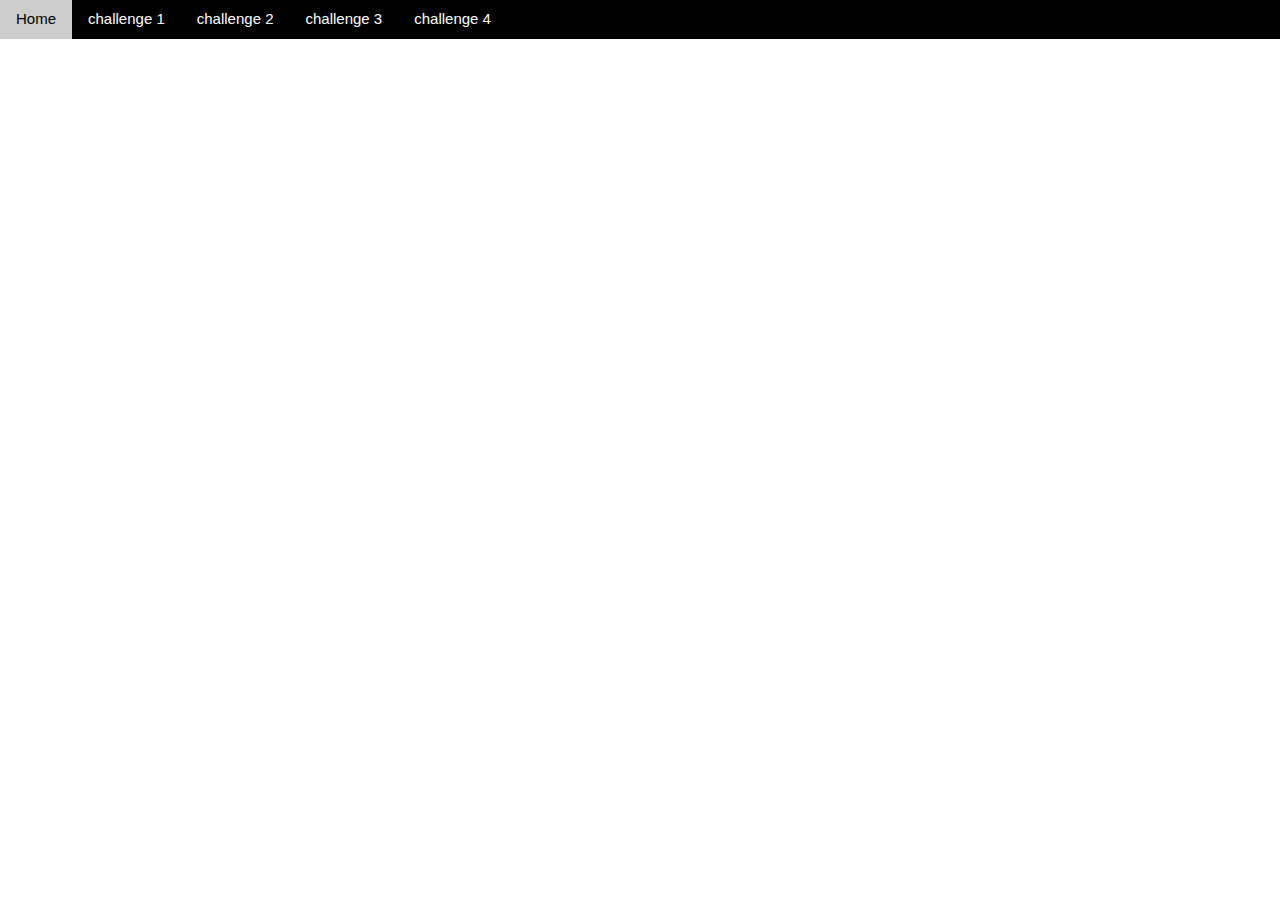
==== challenge2/index.html @ 76966ef9 "Challenge one complete and challenge two just started" ====
<!DOCTYPE html>
<html lang="en">

<head>
    <meta charset="UTF-8">
    <meta http-equiv="X-UA-Compatible" content="IE=edge">
    <meta name="viewport" content="width=device-width, initial-scale=1.0">
    <link rel="stylesheet" href="https://www.w3schools.com/w3css/4/w3.css">
    <link rel="stylesheet" href="style.css">
    <title>CSS challenge</title>    
</head>

<body>
    <!-- NAV BAR - DON'T TOUCH ME -->
    <div class="w3-bar w3-black">
        <a href="/index.html" class="w3-bar-item w3-button">Home</a>
        <a href="/challenge1/index.html" class="w3-bar-item w3-button">challenge 1</a>
        <a href="/challenge2/index.html" class="w3-bar-item w3-button">challenge 2</a>
        <a href="/challenge3/index.html" class="w3-bar-item w3-button">challenge 3</a>
        <a href="/challenge4/index.html" class="w3-bar-item w3-button">challenge 4</a>
    </div>


    <!-- YOUR CODE DOWN HERE . Remove the title and start coding  -->

</body>

</html>
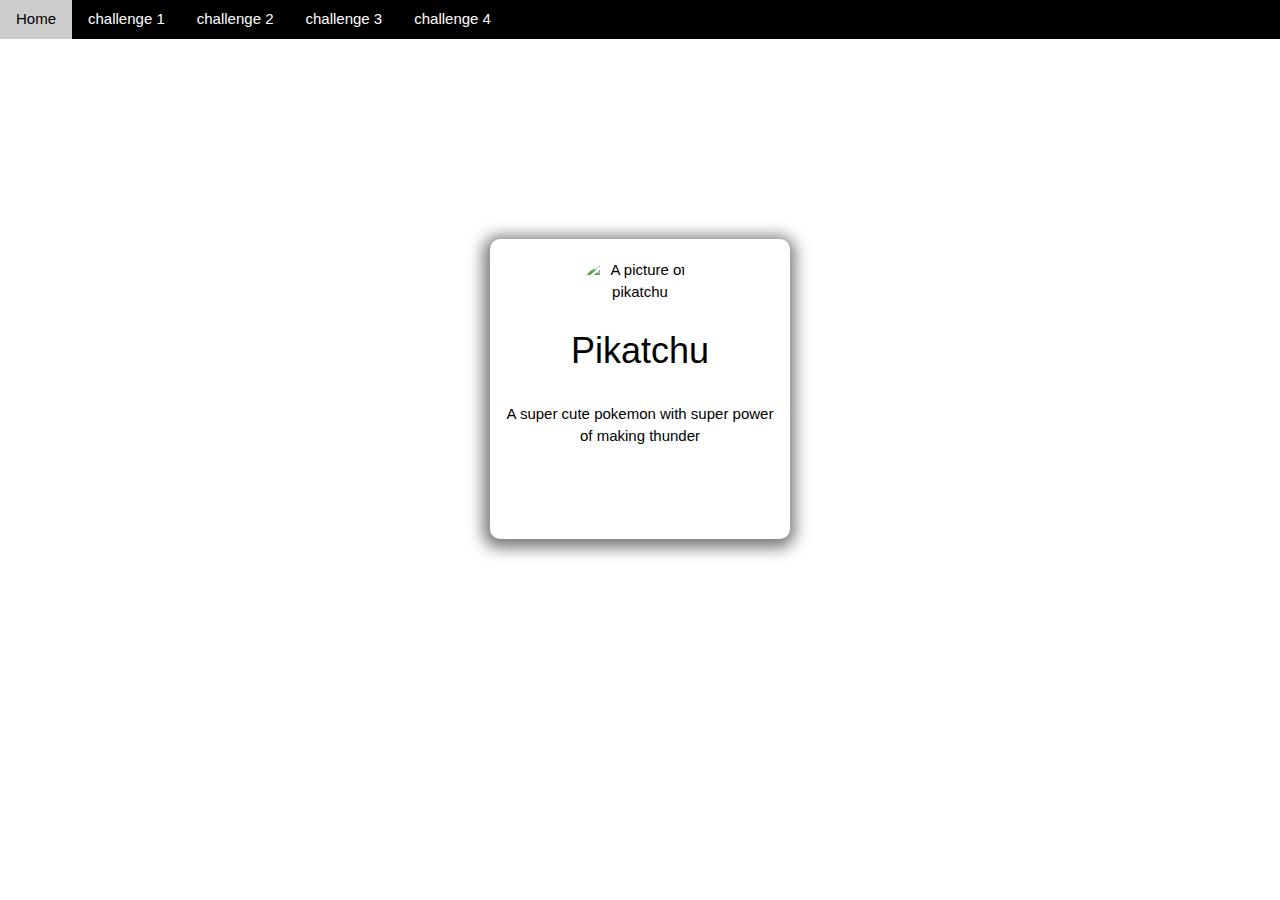
==== commit 8344c25e: "challenge 2 completed" ====
--- a/challenge2/index.html
+++ b/challenge2/index.html
@@ -20,6 +20,13 @@
         <a href="/challenge4/index.html" class="w3-bar-item w3-button">challenge 4</a>
     </div>
 
+<div class="container">
+    <div class="box">
+    <img class="imageprop" src="/assets/pika-profile.png" alt="A picture of pikatchu">
+    <h1>Pikatchu</h1>
+    <p>A super cute pokemon with super power of making thunder</p>
+    </div>
+</div>
 
     <!-- YOUR CODE DOWN HERE . Remove the title and start coding  -->
 
--- a/challenge2/style.css
+++ b/challenge2/style.css
@@ -0,0 +1,43 @@
+body {
+  background-image: url(/assets/pokemon-bg.jpg);
+  justify-content: center;
+}
+
+div {
+  display: flex;
+}
+
+.container {
+  display: flex;
+  justify-content: center;
+  margin: 200px;
+}
+
+.box {
+  align-items: center;
+  flex-direction: column;
+  height: 300px;
+  width: 300px;
+  background: #fff;
+  padding: 50px;
+  border-radius: 10px;
+  position: relative;
+  text-align: center;
+  padding: 10px;
+  -webkit-box-shadow: -1px 3px 15px 6px rgba(0, 0, 0, 0.53);
+  box-shadow: -1px 3px 15px 6px rgba(0, 0, 0, 0.53);
+}
+
+.imageprop {
+  width: 40%;
+  border-radius: 50%;
+  margin: 10px;
+}
+
+h1 {
+  font-family: "Lucida Sans", "Lucida Sans Regular", "Lucida Grande",
+    "Lucida Sans Unicode", Geneva, Verdana, sans-serif;
+}
+p {
+  font-weight: 400;
+}
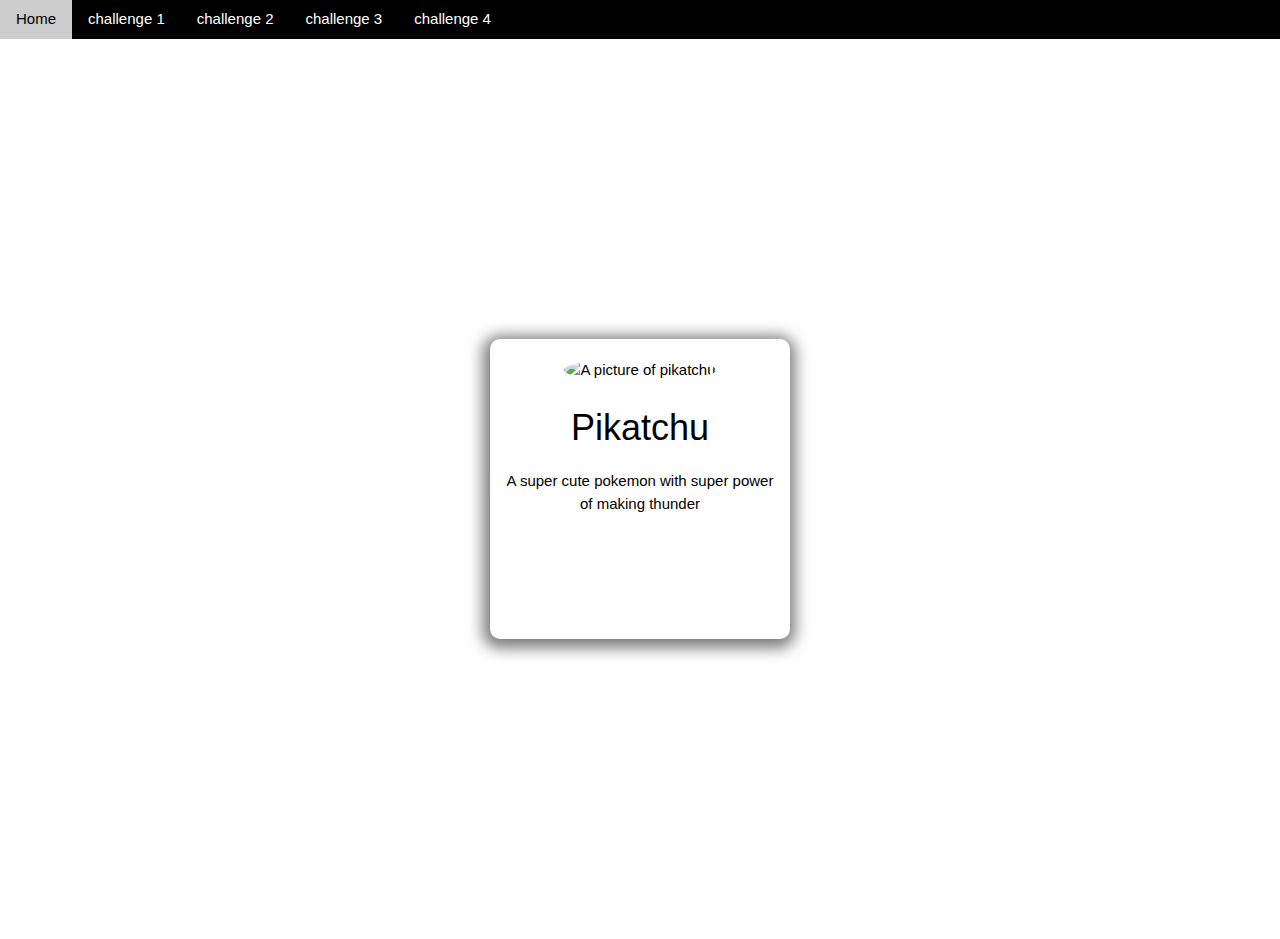
==== commit 7ea650e6: "fixed challenge 2 according to instructors methodology" ====
--- a/challenge2/index.html
+++ b/challenge2/index.html
@@ -22,9 +22,9 @@
 
 <div class="container">
     <div class="box">
-    <img class="imageprop" src="/assets/pika-profile.png" alt="A picture of pikatchu">
-    <h1>Pikatchu</h1>
-    <p>A super cute pokemon with super power of making thunder</p>
+        <img class="imageprop" src="/assets/pika-profile.png" alt="A picture of pikatchu">
+        <h1>Pikatchu</h1>
+        <p>A super cute pokemon with super power of making thunder</p>
     </div>
 </div>
 
--- a/challenge2/style.css
+++ b/challenge2/style.css
@@ -1,35 +1,39 @@
 body {
   background-image: url(/assets/pokemon-bg.jpg);
-  justify-content: center;
-}
-
-div {
-  display: flex;
+  /* justify-content: center; */
 }
 
 .container {
   display: flex;
+  /* flex-direction: column; */
+  /* Justify-content: center: centers the content so that its in the middle */
   justify-content: center;
-  margin: 200px;
+  /* align-items: centers the item relative to the page */
+  align-items: center;
+  height: 100vh;
+  width: 100vw;
+  /* background-color: white; */
 }
 
 .box {
-  align-items: center;
-  flex-direction: column;
+  /* align-items: center;
+  flex-direction: column; */
   height: 300px;
   width: 300px;
-  background: #fff;
+  background-color: #fff;
   padding: 50px;
   border-radius: 10px;
-  position: relative;
+  /* position: relative; */
   text-align: center;
   padding: 10px;
+  margin: 20px;
   -webkit-box-shadow: -1px 3px 15px 6px rgba(0, 0, 0, 0.53);
   box-shadow: -1px 3px 15px 6px rgba(0, 0, 0, 0.53);
 }
 
 .imageprop {
-  width: 40%;
+  width: 100px;
+  height: 100px;
   border-radius: 50%;
   margin: 10px;
 }
